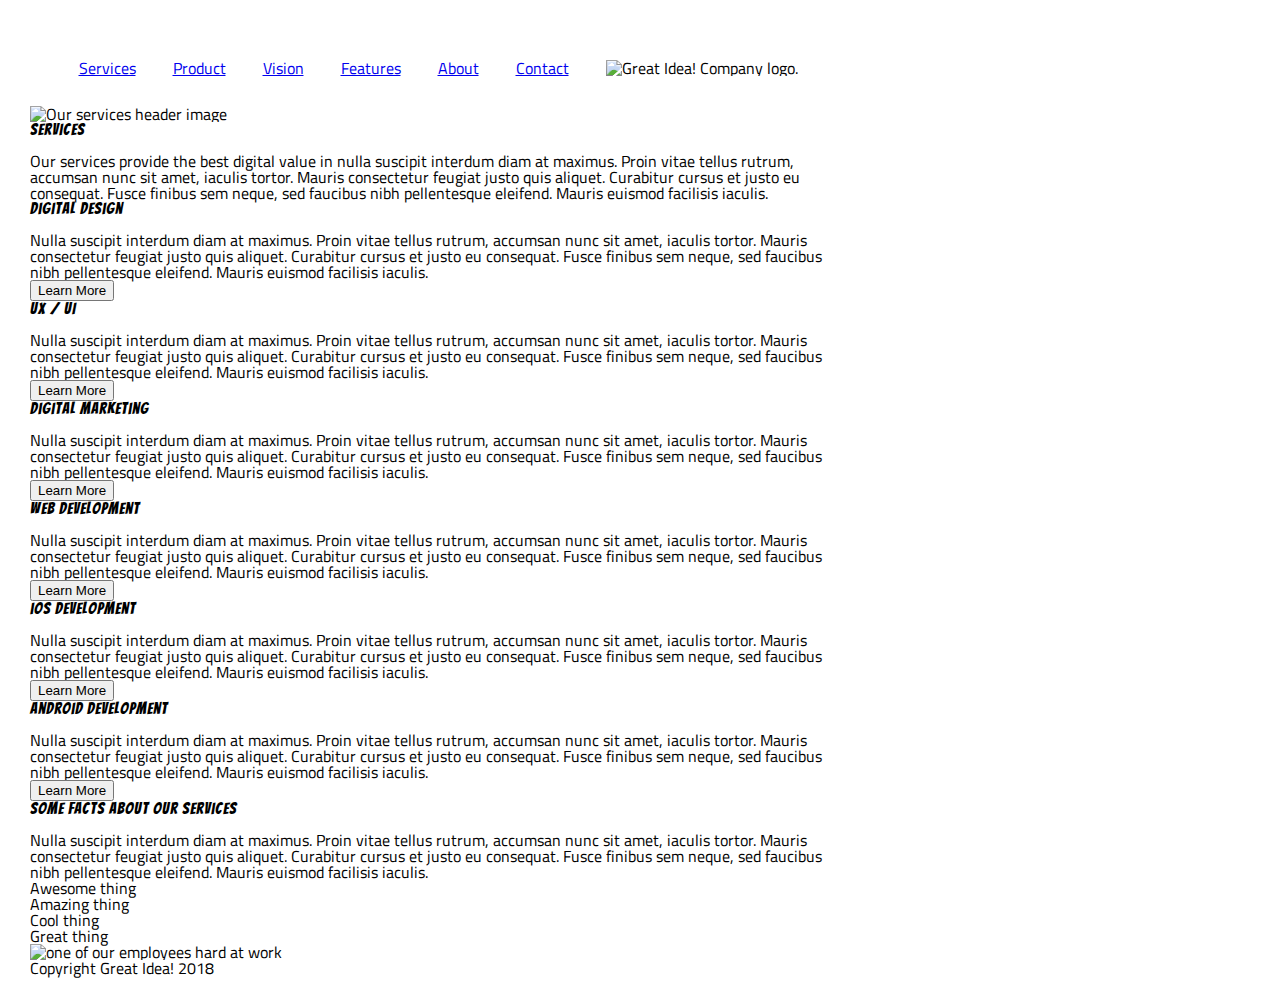
==== great-idea/services.html @ 8c55ec3b "structured the services.html and linked to it from index.html" ====
<!doctype html>

<html lang="en">
<head>
  <meta charset="utf-8">

  <title>Great Idea! - Services</title>

  <link href="https://fonts.googleapis.com/css?family=Bangers|Titillium+Web" rel="stylesheet">
  <link rel="stylesheet" href="css/index.css">

  <!--[if lt IE 9]>
    <script src="https://cdnjs.cloudflare.com/ajax/libs/html5shiv/3.7.3/html5shiv.js"></script>
  <![endif]-->
</head>

<body>
    <div class='container'>
      <nav>
          <a href='services.html'>Services</a>
          <a href='#'>Product</a>
          <a href='#'>Vision</a>
          <a href='#'>Features</a>
          <a href='#'>About</a>
          <a href='#'>Contact</a>
          <img class='logo' src='img/logo.png' alt="Great Idea! Company logo.">
      </nav>
      
      <section class='services'>
        <img class="services-header-img" src="img/services-header.jpg" alt="Our services header image">
        <h2>Services</h2>
        <p>Our services provide the best digital value in nulla suscipit interdum diam at maximus. Proin vitae tellus rutrum, accumsan nunc sit amet, iaculis tortor. Mauris consectetur feugiat justo quis aliquet. Curabitur cursus et justo eu consequat. Fusce finibus sem neque, sed faucibus nibh pellentesque eleifend. Mauris euismod facilisis iaculis.</p>
      </section>
      
      <main>
      
        <div class='digital-design'>
          
          <h2>Digital Design</h2>
          
          <p>Nulla suscipit interdum diam at maximus. Proin vitae tellus rutrum, accumsan nunc sit amet, iaculis tortor. Mauris consectetur feugiat justo quis aliquet. Curabitur cursus et justo eu consequat. Fusce finibus sem neque, sed faucibus nibh pellentesque
          eleifend. Mauris euismod facilisis iaculis.</p>
          
          <button>Learn More</button>
        </div>
        
        
        <div class='ux'>
          <h2>UX / UI</h2>
          
          <p>Nulla suscipit interdum diam at maximus. Proin vitae tellus rutrum, accumsan nunc sit amet, iaculis tortor. Mauris consectetur feugiat justo quis aliquet. Curabitur cursus et justo eu consequat. Fusce finibus sem neque, sed faucibus nibh pellentesque eleifend. Mauris euismod facilisis iaculis.</p>
          
          <button>Learn More</button>
        </div>
        
        
        <div class='digital-marketing'>
          <h2>Digital Marketing</h2>
          
          <p>
            Nulla suscipit interdum diam at maximus. Proin vitae tellus rutrum, accumsan nunc sit amet, iaculis tortor. Mauris consectetur feugiat justo quis aliquet. Curabitur cursus et justo eu consequat. Fusce finibus sem neque, sed faucibus nibh pellentesque eleifend. Mauris euismod facilisis iaculis.
          </p>
          
          <button>Learn More</button>
        
        
        <div class='web-dev'>
          <h2>Web Development</h2>
        
          <p>
            Nulla suscipit interdum diam at maximus. Proin vitae tellus rutrum, accumsan nunc sit amet, iaculis tortor. Mauris consectetur feugiat justo quis aliquet. Curabitur cursus et justo eu consequat. Fusce finibus sem neque, sed faucibus nibh pellentesque eleifend. Mauris euismod facilisis iaculis.
          </p>
        
          <button>Learn More</button>
        </div>
        
        <div class='ios'>
          <h2>iOS Development</h2>
        
          <p>
            Nulla suscipit interdum diam at maximus. Proin vitae tellus rutrum, accumsan nunc sit amet, iaculis tortor. Mauris consectetur feugiat justo quis aliquet. Curabitur cursus et justo eu consequat. Fusce finibus sem neque, sed faucibus nibh pellentesque eleifend. Mauris euismod facilisis iaculis.
          </p>
        
          <button>Learn More</button>
        </div>
        
        <div class='android'>
        
          <h2>Android Development</h2>
        
          <p>
            Nulla suscipit interdum diam at maximus. Proin vitae tellus rutrum, accumsan nunc sit amet, iaculis tortor. Mauris consectetur feugiat justo quis aliquet. Curabitur cursus et justo eu consequat. Fusce finibus sem neque, sed faucibus nibh pellentesque eleifend. Mauris euismod facilisis iaculis.
          </p>
        
          <button>Learn More</button>
        </div>
      </main>
      
      <section class='bottom'>
        <h2>Some Facts About Our Services</h2>
      
        <p>
            Nulla suscipit interdum diam at maximus. Proin vitae tellus rutrum, accumsan nunc sit amet, iaculis tortor. Mauris consectetur feugiat justo quis aliquet. Curabitur cursus et justo eu consequat. Fusce finibus sem neque, sed faucibus nibh pellentesque eleifend. Mauris euismod facilisis iaculis.
        </p>
      
        <ul>
          <li> Awesome thing </li>
          <li> Amazing thing </li>
          <li> Cool thing </li>
          <li> Great thing </li>
        </ul>
      
        <img class="services-info-img" src="img/services-info.png" alt="one of our employees hard at work">
      </section>
      
      <p><small>Copyright Great Idea! 2018</small></p>
  </div>
</body>

</html>
---- great-idea/css/index.css ----
/* http://meyerweb.com/eric/tools/css/reset/ 
   v2.0 | 20110126
   License: none (public domain)
*/

html, body, div, span, applet, object, iframe,
h1, h2, h3, h4, h5, h6, p, blockquote, pre,
a, abbr, acronym, address, big, cite, code,
del, dfn, em, img, ins, kbd, q, s, samp,
small, strike, strong, sub, sup, tt, var,
b, u, i, center,
dl, dt, dd, ol, ul, li,
fieldset, form, label, legend,
table, caption, tbody, tfoot, thead, tr, th, td,
article, aside, canvas, details, embed, 
figure, figcaption, footer, header, hgroup, 
menu, nav, output, ruby, section, summary,
time, mark, audio, video {
	margin: 0;
	padding: 0;
	border: 0;
	font-size: 100%;
	font: inherit;
	vertical-align: baseline;
}
/* HTML5 display-role reset for older browsers */
article, aside, details, figcaption, figure, 
footer, header, hgroup, menu, nav, section {
	display: block;
}
body {
	line-height: 1;
}
ol, ul {
	list-style: none;
}
blockquote, q {
	quotes: none;
}
blockquote:before, blockquote:after,
q:before, q:after {
	content: '';
	content: none;
}
table {
	border-collapse: collapse;
	border-spacing: 0;
}

/* Set every element's box-sizing to border-box */
* {
    box-sizing: border-box;
}

html, body {
    height: 100%;
    font-family: 'Titillium Web', sans-serif;
}

h1, h2, h3, h4, h5 {
    font-family: 'Bangers', cursive;
    letter-spacing: 1px;
    margin-bottom: 15px;
}

/*------------------------------------------------------------*/

* {
	box-sizing: border-box;
}

body {
	background: ;
}

.container {
	
	width: 876px;
	padding: 30px;
	box-sizing: border-box;
}

.mid-img {
	width: 815px;
}

nav {
	display: flex;
	justify-content: space-around;
	margin:30px;
}

header {
	display:flex;
	align-items:center;
	justify-content: space-around;
	border-bottom: 1px solid black;
	padding-bottom: 20px;
}

.innovation {
	text-align: center;
}

.innovation h2 {
	font-size: 75px;
	text-align: center;
}

.innovation button {
	width:120px;
	height:30px;
	text-align:center;
}

.top-main {
	display:flex;
}

.bottom-main {
	display: flex;
	border-bottom: 1px solid black;
	padding: 20px;
}

address {
	padding: 20px;
}

footer {
	text-align: center;
	padding-bottom: 20px;
}
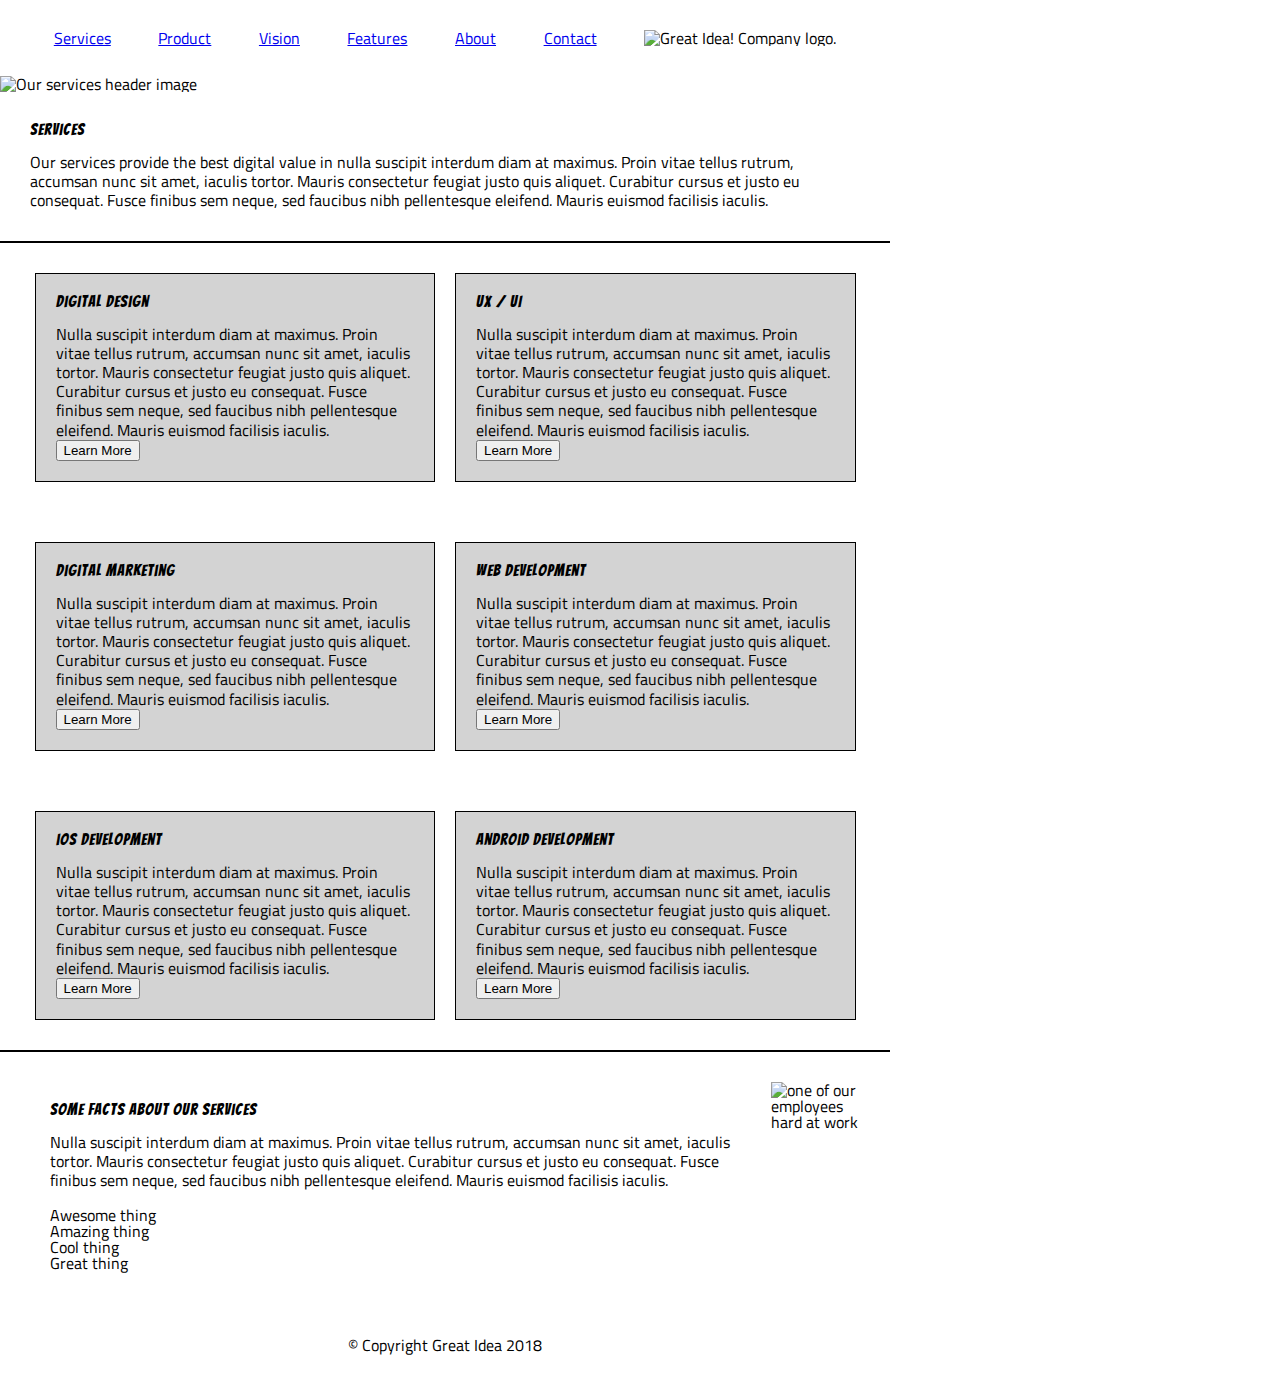
==== commit db176dd6: "finalized services.html" ====
--- a/great-idea/services.html
+++ b/great-idea/services.html
@@ -15,7 +15,7 @@
 </head>
 
 <body>
-    <div class='container'>
+    <div class='services-container'>
       <nav>
           <a href='services.html'>Services</a>
           <a href='#'>Product</a>
@@ -26,15 +26,17 @@
           <img class='logo' src='img/logo.png' alt="Great Idea! Company logo.">
       </nav>
       
-      <section class='services'>
-        <img class="services-header-img" src="img/services-header.jpg" alt="Our services header image">
+      <img class="services-header-img" src="img/services-header.jpg" alt="Our services header image">
+      
+      <section class='top-services'>
+        
         <h2>Services</h2>
         <p>Our services provide the best digital value in nulla suscipit interdum diam at maximus. Proin vitae tellus rutrum, accumsan nunc sit amet, iaculis tortor. Mauris consectetur feugiat justo quis aliquet. Curabitur cursus et justo eu consequat. Fusce finibus sem neque, sed faucibus nibh pellentesque eleifend. Mauris euismod facilisis iaculis.</p>
       </section>
       
       <main>
       
-        <div class='digital-design'>
+        <div class='digital-design boxes'>
           
           <h2>Digital Design</h2>
           
@@ -45,7 +47,7 @@
         </div>
         
         
-        <div class='ux'>
+        <div class='ux boxes'>
           <h2>UX / UI</h2>
           
           <p>Nulla suscipit interdum diam at maximus. Proin vitae tellus rutrum, accumsan nunc sit amet, iaculis tortor. Mauris consectetur feugiat justo quis aliquet. Curabitur cursus et justo eu consequat. Fusce finibus sem neque, sed faucibus nibh pellentesque eleifend. Mauris euismod facilisis iaculis.</p>
@@ -54,7 +56,7 @@
         </div>
         
         
-        <div class='digital-marketing'>
+        <div class='digital-marketing boxes'>
           <h2>Digital Marketing</h2>
           
           <p>
@@ -62,9 +64,9 @@
           </p>
           
           <button>Learn More</button>
+        </div>
         
-        
-        <div class='web-dev'>
+        <div class='web-dev boxes'>
           <h2>Web Development</h2>
         
           <p>
@@ -74,7 +76,7 @@
           <button>Learn More</button>
         </div>
         
-        <div class='ios'>
+        <div class='ios boxes'>
           <h2>iOS Development</h2>
         
           <p>
@@ -84,7 +86,7 @@
           <button>Learn More</button>
         </div>
         
-        <div class='android'>
+        <div class='android boxes'>
         
           <h2>Android Development</h2>
         
@@ -97,23 +99,31 @@
       </main>
       
       <section class='bottom'>
-        <h2>Some Facts About Our Services</h2>
+        
+        <div class='facts'>
+          <h2>Some Facts About Our Services</h2>
+          <p>
+            Nulla suscipit interdum diam at maximus. Proin vitae tellus rutrum, accumsan nunc sit amet, iaculis tortor. Mauris consectetur feugiat justo quis aliquet. Curabitur cursus et justo eu consequat. Fusce finibus sem neque, sed faucibus nibh pellentesque eleifend. Mauris euismod facilisis iaculis.
+          </p><br>
       
-        <p>
-            Nulla suscipit interdum diam at maximus. Proin vitae tellus rutrum, accumsan nunc sit amet, iaculis tortor. Mauris consectetur feugiat justo quis aliquet. Curabitur cursus et justo eu consequat. Fusce finibus sem neque, sed faucibus nibh pellentesque eleifend. Mauris euismod facilisis iaculis.
-        </p>
-      
-        <ul>
-          <li> Awesome thing </li>
-          <li> Amazing thing </li>
-          <li> Cool thing </li>
-          <li> Great thing </li>
-        </ul>
+          <ul>
+            <li> Awesome thing </li>
+            <li> Amazing thing </li>
+            <li> Cool thing </li>
+            <li> Great thing </li>
+          </ul>
+        </div>
       
         <img class="services-info-img" src="img/services-info.png" alt="one of our employees hard at work">
+      
       </section>
       
-      <p><small>Copyright Great Idea! 2018</small></p>
+      <footer>
+        <small>
+         <br> &copy; Copyright Great Idea 2018
+        </small>
+      </footer>
+      
   </div>
 </body>
 
--- a/great-idea/css/index.css
+++ b/great-idea/css/index.css
@@ -73,21 +73,41 @@
 	background: ;
 }
 
+p {
+	line-height: 1.2;
+}
 .container {
-	
 	width: 876px;
 	padding: 30px;
 	box-sizing: border-box;
+}
+
+.services-container {
+	width:890px;
+}
+
+.top-services {
+	padding:30px;
 }
 
 .mid-img {
 	width: 815px;
 }
 
+main {
+	display:flex;
+	flex-wrap:wrap;
+	flex:1;
+	justify-content:center;
+	border-top: 2px solid black;
+	border-bottom: 2px solid black;
+}
+
 nav {
 	display: flex;
 	justify-content: space-around;
 	margin:30px;
+	align-items: center;
 }
 
 header {
@@ -115,6 +135,23 @@
 
 .top-main {
 	display:flex;
+	padding: 20px;
+}
+
+.top-main .features {
+	padding: 20px;
+}
+
+.top-main .about {
+	padding: 20px;
+}
+
+.boxes {
+	border: 1px solid black;
+	background: lightgrey;
+	width: 45%;
+	padding: 20px;
+	margin: 30px 10px 30px 10px;
 }
 
 .bottom-main {
@@ -132,3 +169,12 @@
 	padding-bottom: 20px;
 }
 
+.bottom {
+	padding: 30px;
+	display: flex;
+}
+
+.facts {
+	padding: 20px;
+}
+
